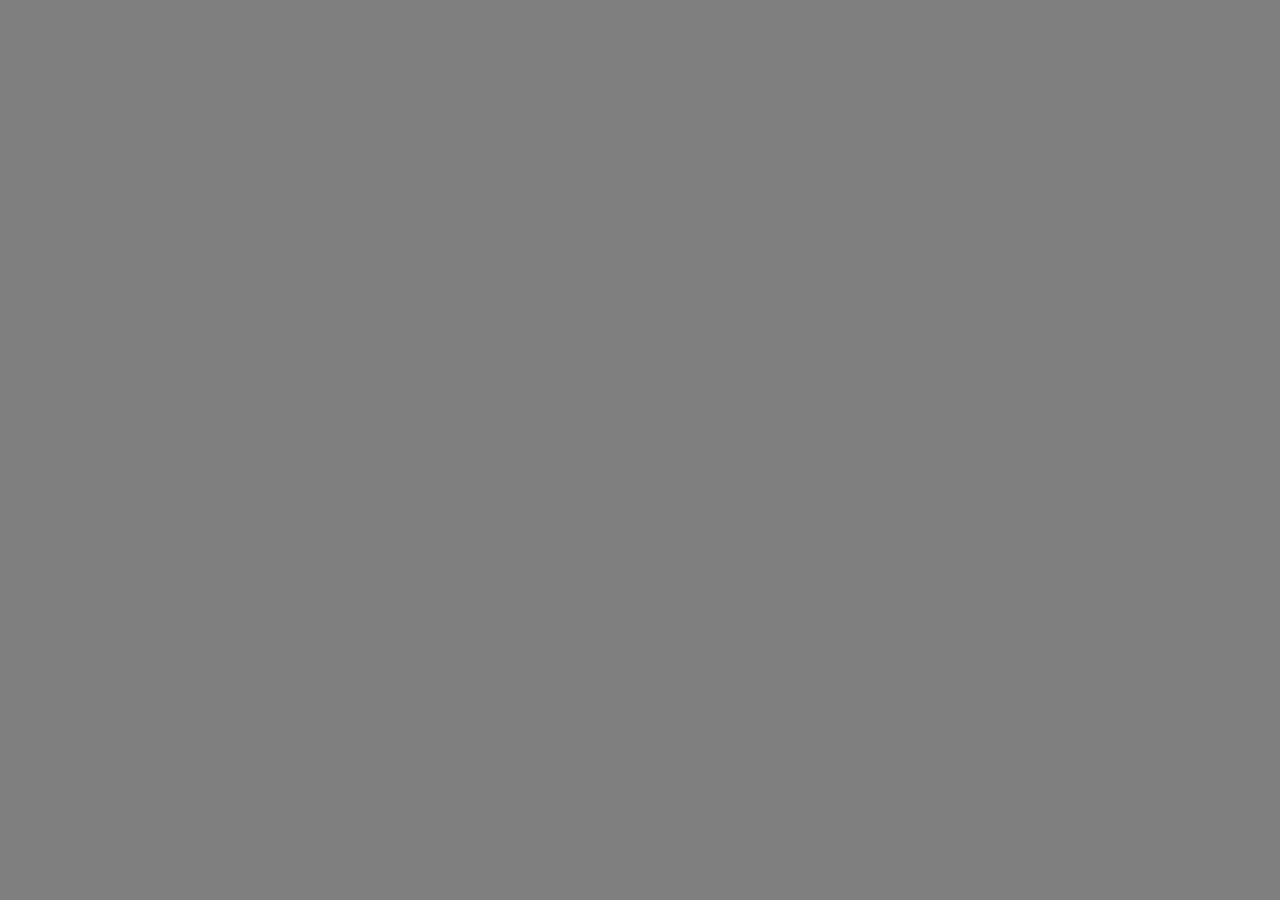
==== beforewestart.html @ 97218203 "init" ====
<html lang="en">

<head>
    <meta charset="UTF-8">
    <meta name="viewport" content="width=device-width, initial-scale=1.0">
    <meta name="description" content="">
    <meta name="keywords" content="">
    <meta name="author" content="Michele De Giorgi">

    <title>Before we start...</title>

    <link rel="stylesheet" type="text/css" href="css/style.css">
    <link rel="stylesheet" type="text/css" href="css/loader.css">
    <link rel="icon" type="image/png" href="">
    <script src="script/main.js"></script>
</head>

<body>
    <!--Loader-->
    <div class="loader">
        <div class="loader-container">
            <video src="https://i.imgur.com/tjEKTwE.mp4" autoplay muted loop></video>
        </div>
        <div class="container">
            <h1 id="pagetitle">The Digital Humanites Manifesto 2.0</h1>
        </div>
    </div>

    <div class="main">
        <section class="intro-showcase">
            <div class="video-container">
                <video src="https://i.imgur.com/MPFaMmq.mp4" autoplay muted loop></video>
            </div>
            <div class="container">
                <h1>Are you looking for linearity and logic, or for an academic treatise?</h1>
                <a href="searchelsewhere.html"><input type="button" class="btn" id="yes" value="Yes"></a>
                <a href="introduction.html"><input type="button" class="btn" id="no" value="No"></a>
            </div>
        </section>

    </div>

</body>

</html>
---- css/style.css ----
@import url('https://fonts.googleapis.com/css2?family=Open+Sans:ital,wght@0,300;0,400;0,600;0,700;0,800;1,300;1,400;1,600;1,700;1,800&display=swap');
@import url('https://fonts.googleapis.com/css2?family=Nunito:ital,wght@0,200;0,300;0,400;0,600;0,700;0,800;0,900;1,200;1,300;1,400;1,600;1,700;1,800;1,900&display=swap');

/* Reset for box-sizing */
*,
*::before,
*::after {
    box-sizing: border-box;
    margin: 0;
    padding: 0;
}

html {
    scroll-behavior: smooth;
}

body {
    font-family: 'Open Sans', sans-serif, 'Nunito', sans-serif;
    font-size: 1.25em;
    line-height: 1.5em;
    margin: 0;
    padding: 0;
}

.main {
    opacity: 0;
    display: none;
    transition: opacity 2s ease-in;
}

.container {
    width: 100%;
    margin: auto;
    text-align: center;
    overflow: hidden;
    padding: 0rem 1rem;
}

/* Typography */
h1,
h2,
h3,
h4 {
    font-family: 'Open Sans', sans-serif;
    font-weight: 800;
}

p {
    font-family: 'Nunito', sans-serif;
}

/* Buttons */
.btn {
    display: inline-block;
    padding: 20px 35px;
    background: rgba(1, 0, 0, 0);
    color: #fff;
    border-radius: 0px;
    border: 1px #fff solid;
    margin-top: 5px;
    font-size: 1em;
    cursor: pointer;
}

.btn:hover {
    background: #17bebbff;
    transform: scale(0.98);
}

/* Before we start page*/
.intro-showcase {
    position: relative;
    width: 100%;
    height: 100vh;
    display: flex;
    flex-direction: column;
    align-items: center;
    justify-content: center;
    text-align: center;
    padding: 0 20px;
    color: #FFF;
}

.intro-showcase .btn {
    margin: 10px 50px;
}

.intro-showcase #no:hover {
    background-color: #e4572eff;
}

.intro-showcase h1 {
    line-height: 1.1em;
    font-weight: 800;
    font-size: 1.777em;
    margin-bottom: 20px;
}

.video-container {
    position: absolute;
    top: 0;
    left: 0;
    width: 100%;
    height: 100%;
    overflow: hidden;
    background: url(mg/intro-cover.jpg) no-repeat center center center/cover;
}

.video-container video {
    min-width: 100%;
    min-height: 100%;
    object-fit: cover;
    position: absolute;
    top: 50%;
    left: 50%;
    transform: translate(-50%, -50%);
}

.video-container::after {
    content: "";
    position: absolute;
    top: 0;
    left: 0;
    height: 100%;
    width: 100%;
    background-color: rgba(1, 0, 0, 0.5)
}

.intro-showcase .container {
    z-index: 10;
}

/* Search elsewhere page */
.nopage {
    display: flex;
    justify-content: center;
    align-items: center;
    height: 100vh;
    background: #2e282aff;
}

.nopage img {
    width: 100%;
}

.nopage h1 {
    color: #fff;
    font-size: 1.777em;
    line-height: 1.2em;
    margin: 40px 0px 20px 0px;
}

.nopage .btn {
    padding: 10px 10px;
}

.nopage .btn:hover {
    background-color: #e4572eff;
}

/* Introduction page */
.intro-header {
    background-color: #ffc914ff;
    height: 100vh;
    display: flex;
    justify-content: center;
    align-items: center;
}

.intro-header .container p {
    font-size: 1.777em;
    font-weight: 500;
    line-height: 1em;
}

.slider-wrapper {
    font-size: 2.369em;
    font-weight: 800;
    font-family: 'Open Sans', sans-serif;
    text-transform: uppercase;
    display: flex;
    align-items: center;
    justify-content: center;
    margin-top: 20px;
}

.intro-header .slider {
    height: 70px;
    padding-top: 10px;
    padding-left: 15px;
    overflow: hidden;
}

.intro-header .slider div {
    height: 50px;
    margin-bottom: 50px;
    padding: 2px 15px;
    text-align: center;
    box-sizing: border-box;
}

.slider-text1 {
    animation: slide 2.5s linear infinite;
}

@keyframes slide {
    0% {
        margin-top: -400px;
    }

    11% {
        margin-top: -300px;
    }

    22% {
        margin-top: -300px;
    }

    33% {
        margin-top: -200px;
    }

    44% {
        margin-top: -200px;
    }

    55% {
        margin-top: -100px;
    }

    66% {
        margin-top: -100px;
    }

    77% {
        margin-top: 0px;
    }

    100% {
        margin-top: 0px;
    }
}

#intro-content {
    height: 100vh;
    width: 100%;
    display: flex;
    justify-content: center;
    align-items: center;
}

#intro-content .container {
    padding: 50px 15px;
}

#intro-content .container h2 {
    color: #2e282aff;
    font-size: 1.777em;
    line-height: 1.2em;
    margin-bottom: 30px;
}

#intro-content .container p {
    color: #2e282aff;
}

.intro-header .btn {
    margin-top: 30px;
    padding: 10px 10px;
}

#intro-content .btn {
    margin-top: 30px;
    padding: 10px 10px;
    border: 1px solid #2e282aff;
    color: #2e282aff;
}

.intro-header .btn:hover {
    background: #2e282aff;
}

#intro-content .btn:hover {
    background: #2e282aff;
    border: 1px solid #FFF;
    color: #fff;
}

/* Instruction manual page */
.wrapper {
    position: relative;
    margin: 0;
    padding: 0;
}

.slide-content {
    display: flex;
    justify-content: center;
    align-items: center;
    height: 100vh;
    color: #fff;
    cursor: pointer;
}

.slide-content span:first-child {
    color: #fff;
    font-size: 1.777em;
    margin-top: -3px;
}

.slide-content span {
    margin-left: 10px;
    font-size: 1.777em;
    font-weight: 800;
}


.slide1 {
    background: #2e282aff;
    -webkit-touch-callout: none;
    -webkit-user-select: none;
    -khtml-user-select: none;
    -moz-user-select: none;
    -ms-user-select: none;
    user-select: none;
}

.slide2 {
    background: #ffc914ff;
    -webkit-touch-callout: none;
    -webkit-user-select: none;
    -khtml-user-select: none;
    -moz-user-select: none;
    -ms-user-select: none;
    user-select: none;
}

.slide3 {
    background: #e4572eff;
    -webkit-touch-callout: none;
    -webkit-user-select: none;
    -khtml-user-select: none;
    -moz-user-select: none;
    -ms-user-select: none;
    user-select: none;
}

.slide4 {
    background: #76b041ff;
    -webkit-touch-callout: none;
    -webkit-user-select: none;
    -khtml-user-select: none;
    -moz-user-select: none;
    -ms-user-select: none;
    user-select: none;
}

.slide5 {
    background: #17bebbff;
    -webkit-touch-callout: none;
    -webkit-user-select: none;
    -khtml-user-select: none;
    -moz-user-select: none;
    -ms-user-select: none;
    user-select: none;
}

.slide-content #button5 span {
    font-family: 'Open Sans', sans-serif;
    color: #fff;
    font-size: 2.369em;
    margin-top: 0;
}

.slide5 #button5 {
    height: 20px;
    width: auto;
    background: rgba(0, 0, 0, 0);
    border: 0;
    animation: CreateButton 1s ease 1 normal forwards;
    cursor: pointer;
}

.slide5 #button5:hover {
    background: #e4572eff;
    transform: scale(0.98);
}

@keyframes CreateButton {
    from {
        border: 0 #fff solid;
        padding: 0;
        padding-top: 0;
        height: 0;
    }

    to {
        border: 1px #fff solid;
        padding: 10px 10px;
        height: 100px;

    }
}

#Ready {
    display: flex;
    flex-direction: column;
    align-items: center;
    justify-content: center;
    height: 100vh;
}

#Ready h2 {
    color: #2e282aff;
    font-size: 1.777em;

}

#Ready p {
    font-family: 'Nunito', sans-serif;
    color: #2e282aff;
    font-size: 1em;
    margin-top: 35px;
}

#Ready .btn {
    margin-top: 25px;
    padding: 10px 10px;
    border: 1px solid #2e282aff;
    color: #2e282aff;
    cursor: pointer;
}

/* Homepage */
.topic {
    display: flex;
    align-items: center;
    justify-content: center;
    height: 50vh;
    width: 100%;
    line-height: 1.6em;
    font-size: 1em;
}

.topic h2 {
    line-height: 1.1em;
    padding: 35px 0;
}

.topic .btn {
    padding: 5px 15px;
}

.topic1 {
    background: #2e282aff;
    color: #fff;
}

.topic2 {
    background: #17bebbff;
    
    color: #fff;
}

.topic3 {
    background: #ffc914ff;
    color: #fff;
}

.topic4 {
    background: #76b041ff;
    color: #fff;
}

.topic5 {
    background: #2e282aff;
    color: #fff;
}

.topic6 {
    background: #17bebbff;
    color: #fff;
}

.topic7 {
    background: #76b041ff;
    color: #fff;
}

.topic8 {
    background: #e4572eff;
    color: #fff;
}

.topic .btn:hover {
    background: #fff;
    color: #2e282aff;
}

#about {
    background: #2e282aff;
    height: auto;
    width: 100%;
    height: auto;
    padding: 50px 0;
}

#about .container {
    text-align: start;
}

#about .container h2 {
    text-align: center;
    color: #fff;
    font-size: 1.777em;
    line-height: 1.2em;
    margin: 0;
    padding: 15px;
}

#about .container blockquote {
    font-family: 'Nunito', sans-serif;
    font-size: 1em;
    color: #fff;
    margin: 0 0 20px 0;
}

#about .container blockquote > p {
    font-size: 0.75em;
    margin: 5px;
    padding: 0;
}

#about .container p {
    color: #fff;
    margin: 25px 0;
}

#about .container p a {
    color: #17bebbff;
    text-decoration: none;
}

#about .container p>a:hover {
    text-decoration: underline;
}

#about .credits {
    font-size: 0.75em;
}

/* Topic related code */
.topic-content {
    width: 100%;
    height: auto;
    display: flex;
    justify-content: center;
    font-family: 'Nunito', sans-serif;
    color: #2e282aff;
    padding: 0;
}

.topic-content h2,
.topic-content h3 {
    text-align: center;
    margin-top: 65px;
    line-height: 1.1em;
}

.topic-content h3 {
    margin-bottom: 20px;
}

.topic-content p {
    margin: 30px 0;
}

.topic-content p > img {
    padding: 30px 0;
}

.topic-content ul {

    margin: -20px 0px 30px 15px;
}

.topic-content ul li {
    padding-bottom: 10px;
}

.topic-content img {
   display: block;
   margin: auto;
   width: 100%;
}

.topic-content picture {
    display: block;
    margin: 30px auto;
    margin: 30px 0;
}

.topic-content picture > p{
    margin-top: 5px;
    margin-bottom: 50px;
}

.topic-content figcaption {
    text-align: center;
    font-size: 0.75em;
}

.topic-content figcaption a {
    color: #17bebbff;
    text-decoration: none;
}

.topic-content figcaption a:hover {
    text-decoration: underline;
}

.content-container {
    margin: 0;
    overflow: hidden;
    padding: 2.5rem 1rem;
    width: 30em;
}

.next-topic-showcase {
    position: relative;
    width: 100%;
    height: 100vh;
    display: flex;
    flex-direction: column;
    align-items: center;
    justify-content: center;
    text-align: center;
    padding: 0 20px;
    color: #FFF;
}

.next-topic-showcase .container {
    z-index: 10;
}

.next-topic-showcase .btn {
    padding: 10px
}

.next-topic-showcase .container .btn:hover {
    transform: scale(0.98);
    background: #fff;
    color: #000;
}

.next-topic-showcase h2 {
    font-size: 1.777em;
    line-height: 1.3em;
    margin: 15px 0;
}

.next-topic-showcase p {
    font-size: 1.333em;
    margin: 5px 0;
}

.next-topic-showcase .btn {
    margin: 20px 0;
}

/* What is(n't) Digital Humanities page */
.topic1 video {
    left: 90%;
}

/* Open source page */
.topic-slide-content {
    display: flex;
    justify-content: center;
    align-items: center;
    flex-direction: column;
    min-height: 85vh;
    color: #fff;
    cursor: pointer;
    padding: 20px;
    text-align: center;
}

.topicslider {
    display: flex;
    align-items: center;
    flex-direction: column;
}

.topicslider h2 {
    text-align: center;
    font-size: 1.777em;
    line-height: 1.2em;
    color: #2e282aff;
    margin: 30px 0;
}

.topicslider img {
    width: 100%;
}

.topicslider .slide1 {
    background: #76b041ff;
}

.topicslider .slide2 {
    background: #ffc914ff;
}

.topicslider .slide3 {
    background: #e4572eff;
}

.topic-slide-content span {
    font-size: 2.369em;
    font-weight: 800;
    margin: 40px 0;
}

/* Process is the new god page */
.topic-content .content-container span {
    text-decoration: line-through;
}

.topic-content .chad,
.topic-content .virgin {
    margin: 30px 0;
    display: flex;
    align-items: center;
    flex-direction: column;
}

.topic-content .chad img,
.topic-content .virgin img {
    width: 50%;
    margin: 15px 0 35px 0;
}

/* Making theory, making practice page */
.topic-content .logo {
    width: 200px;
}

/* Media queries */
@media screen and (min-width: 480px) {
    .container {
        width: 100%;
    }

    /* Topic related code */
    .intro-showcase h1 {
        font-size: 2.369em;
    }

    .intro-showcase h3 {
        font-size: 1.333em;
    }

    .topic-content h2 {
        font-size: 1.777em;
    }

    .topic-content h3 {
        font-size: 1em;
    }

    .topic-content img {
        width: 450px;
    }

    .next-topic-showcase h2 {
        font-size: 1.777em;
    }

    /* Search elsewhere page */
    .nopage img {
        width: 400px;
    }

    /* Introduction page*/
    .slider-wrapper {
        font-size: 3.157em;
    }

    #intro-content .container h2 {
        font-size: 2.369em;
    }

    #intro-content .container {
        width: 80%;
    }

    /* Instruction */
    .slide-content span:first-child {
        font-size: 2.369em;
    }

    .slide-content span {
        font-size: 2.369em;
        font-weight: 800;
    }

    #Ready h2 {
        font-size: 2.369em;
    }

    #Ready p {
        font-size: 1em;
    }

    /* Homepage */
    .topic .btn {
        font-size: 1em;
    }

    .topic {
        font-size: 1.333em;
    }

    #about .container h2 {
        font-size: 2.369em;
    }

    /* What isn't Digital Humanities page */
    .video-container video {
        left: 450px;
    }

    /* Open source page */
    .topicslider img {
        width: 450px;
        margin-bottom: 30px;
    }

    /* Process is the new god page */
    .topic-content .chad img,
    .topic-content .virgin img {
        width: 200px;
        height: auto;
    }
}

@media screen and (min-width: 768px) {
    .container {
        width: 80%;
    }

    .btn {
        font-size: 1.333em;
    }

    /* Before we start page*/
    .intro-showcase h1 {
        font-size: 2.369em;
    }

    .intro-showcase .container {
        width: 80%;
    }

    /* Search elsewhere page */
    .nopage h1 {
        font-size: 2.369em;
    }

    .nopage img {
        width: 400px;
    }

    /* Introduction page */
    .slider-wrapper {
        font-size: 3.157em;
    }

    #intro-content .container p {
        padding: 0 80px;
    }

    #intro-content .container h2 {
        font-size: 2.369em;
    }

    /* Instruction */
    .slide-content span {
        font-size: 3.157em;
    }

    .slide-content span:first-child {
        font-size: 4.209em;
        margin-top: -10px;
    }

    .slide-content #button5 span {
        font-size: 3.157em;
    }

    .slide-content #button5 span {
        font-size: 4.209em;
    }

    @keyframes CreateButton {
        from {
            border: 0 #fff solid;
            padding: 0;
            padding-top: 0;
            height: 0;
        }

        to {
            border: 1px #fff solid;
            padding: 10px 10px;
            height: 120px;

        }
    }

    #Ready h2 {
        font-size: 3.157em;
    }

    #Ready p {
        font-size: 1em;
        margin-top: 50px;
        margin-bottom: 10px;
    }

    /* Homepage */
    .pagetitle {
        font-size: 1.777em;
    }

    .topic .btn {
        font-size: 1em;
    }

    .topic {
        font-size: 1.333em;
    }

    #about .container h2 {
        font-size: 3.157em;
    }

    #about .container {
        text-align: center;
    }

    #about .container p,
    #about .container blockquote {
        padding: 0 80px;
    }
   
}

@media screen and (min-width: 992px) {
    .container {
        width: 80%;
    }

    /* Topic related code */
    .intro-showcase h1 {
        font-size: 3.157em;
    }

    .intro-showcase h3 {
        font-size: 1.777em;
    }

    .topic-content h2 {
        font-size: 1.777em;
    }

    .topic-content h3 {
        font-size: 1em;
    }

    .topic-content img {
        width: 450px;
    }

    .next-topic-showcase h2 {
        font-size: 2.369em;
    }

    .next-topic-showcase p {
        font-size: 1.777em;
    }


    /* Before we start page*/
    .intro-showcase .container {
        width: 80%;
    }

    /* Search elsewhere page */
    .nopage h1 {
        font-size: 2.369em;
    }

    .nopage .btn {
        padding: 20px 30px;
    }

    .nopage img {
        width: 400px;
    }

    /* Introduction page */
    .slider-wrapper {
        font-size: 3.157em;
    }

    #intro-content .container p {
        padding: 0 150px;
    }

    #intro-content .container h2 {
        font-size: 2.369em;
    }

    /* Homepage */
    #about .container p,
    #about .container blockquote {
        padding: 0 150px;
    }

    /* Instruction */
    .slide-content span {
        font-size: 3.157em;
    }

    .slide-content span:first-child {
        font-size: 4.209em;
        margin-top: -10px;
    }

    .slide-content #button5 span {
        font-size: 3.157em;
    }

    .slide-content #button5 span {
        font-size: 4.209em;
    }

    @keyframes CreateButton {
        from {
            border: 0 #fff solid;
            padding: 0;
            padding-top: 0;
            height: 0;
        }

        to {
            border: 1px #fff solid;
            padding: 10px 10px;
            height: 120px;

        }
    }

    #Ready h2 {
        font-size: 3.157em;
    }

    #Ready p {
        font-size: 1.333em;
        margin-top: 50px;
        margin-bottom: 20px;
    }

    /* Homepage */
    .topics {
        display: flex;
        flex-wrap: wrap;
    }

    .topic {
        width: 50%;
    }

    /* What isn't Digital Humanities page */
    .video-container video {
        left: 50%;
    }


    /* Open source page */
    .topic-slide-content {
        padding: 20px 220px;
    }

    .topic-slide-content span {
        font-size: 3.157em;
    }

    .topicslider img {
        width: 500px;
    }
}

@media screen and (min-width: 1200px) {
    .container {
        width: 80%;
    }

    /* Before we start page*/
    .intro-showcase .container {
        width: 80%;
    }

    /* Search elsewhere page */
    .nopage h1 {
        font-size: 3.157em;
    }

    .nopage img {
        width: 500px;
    }

    /* Introduction page */
    .slider-wrapper {
        font-size: 4.209em;
    }

    .intro-header .container p {
        font-size: 2.369em;
        font-weight: 500;
    }

    #intro-content .container p {
        padding: 0 220px;
    }

    #intro-content .container h2 {
        font-size: 2.369em;
    }

    /* Homepage */
    #about .container p,
    #about .container blockquote {
        padding: 0 200px;
    }

    /* Open source page */
    .topic-slide-content {
        padding: 20px 300px;
    }

    .topicslider img {
        width: 40%;
    }
}
---- css/loader.css ----
.loader {
    position: absolute;
    width: 100%;
    height: 100vh;
    display: flex;
    flex-direction: column;
    align-items: center;
    justify-content: center;
    text-align: center;
    padding: 0 20px;
    color: #FFF;
    opacity: 1;
}

.loader-container {
    position: absolute;
    top: 0;
    left: 0;
    width: 100%;
    height: 100%;
    overflow: hidden;
    background: #2e282aff url(img/intro-cover.jpg) no-repeat center center center/cover;
}

.loader-container video {
    min-width: 100%;
    min-height: 100%;
    object-fit: cover;
    position: absolute;
    top: 50%;
    left: 50%;
    transform: translate(-50%, -50%);
}

.loader-container::after {
    content: "";
    position: absolute;
    top: 0;
    left: 0;
    height: 100%;
    width: 100%;
    background-color: rgba(1, 0, 0, 0.5)
}
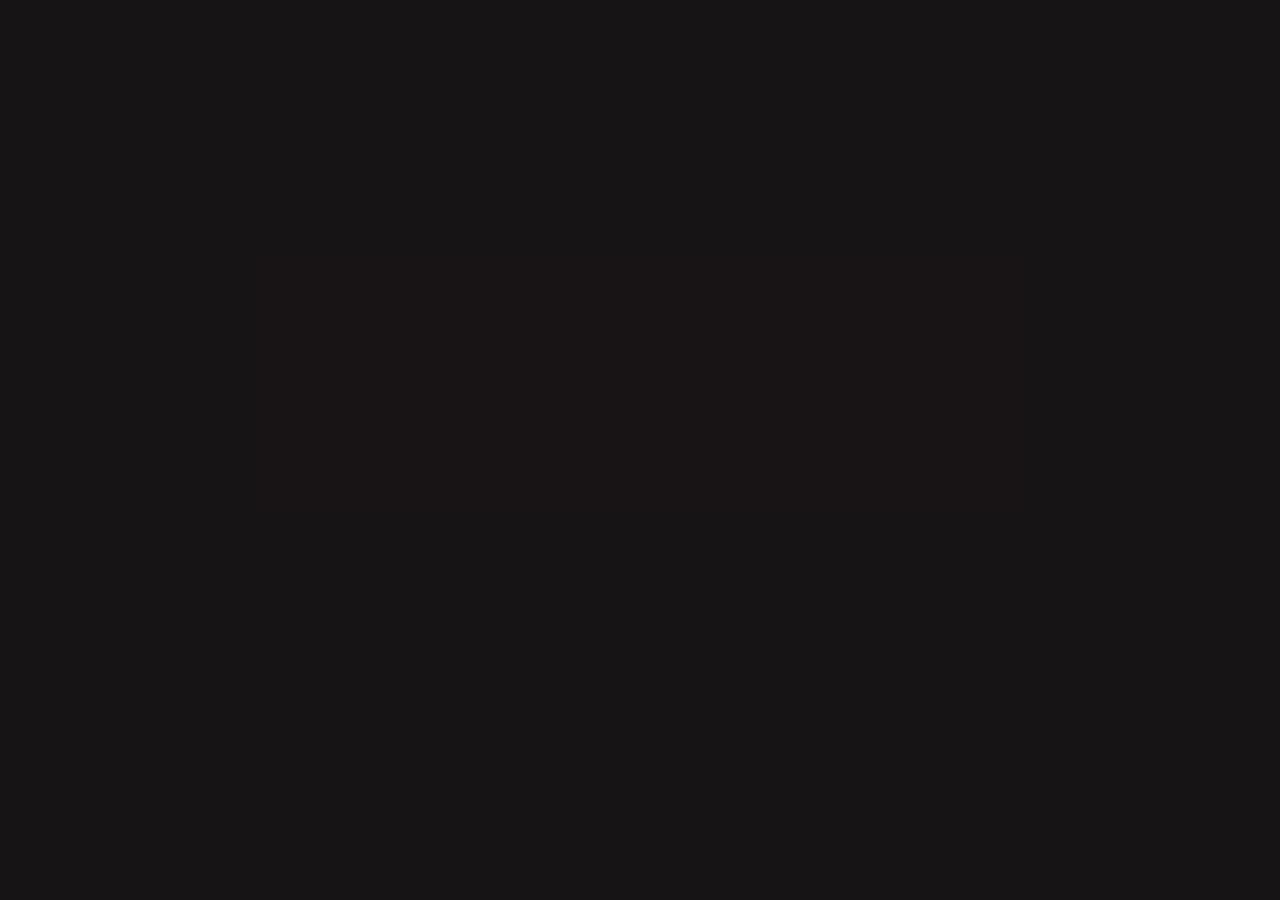
==== commit 7deb0837: "Fixed major path problem and button problems" ====
--- a/beforewestart.html
+++ b/beforewestart.html
@@ -1,3 +1,4 @@
+<!DOCTYPE html>
 <html lang="en">
 
 <head>
@@ -11,11 +12,11 @@
 
     <link rel="stylesheet" type="text/css" href="css/style.css">
     <link rel="stylesheet" type="text/css" href="css/loader.css">
-    <link rel="icon" type="image/png" href="">
+    <link rel="icon" type="image/png" href="img/favicon.gif">
     <script src="script/main.js"></script>
 </head>
 
-<body>
+<body class="beforewestart">
     <!--Loader-->
     <div class="loader">
         <div class="loader-container">
@@ -33,8 +34,8 @@
             </div>
             <div class="container">
                 <h1>Are you looking for linearity and logic, or for an academic treatise?</h1>
-                <a href="searchelsewhere.html"><input type="button" class="btn" id="yes" value="Yes"></a>
-                <a href="introduction.html"><input type="button" class="btn" id="no" value="No"></a>
+                <a href="searchelsewhere.html" class="btn">Yes</a>
+                <a href="introduction.html" class="btn" id="no">No</a>
             </div>
         </section>
 
--- a/css/style.css
+++ b/css/style.css
@@ -58,7 +58,8 @@
     border-radius: 0px;
     border: 1px #fff solid;
     margin-top: 5px;
-    font-size: 1em;
+    font-size: 0.75em;
+    text-decoration: none;
     cursor: pointer;
 }
 
@@ -103,7 +104,7 @@
     width: 100%;
     height: 100%;
     overflow: hidden;
-    background: url(mg/intro-cover.jpg) no-repeat center center center/cover;
+    background: center / cover no-repeat url(mg/intro-cover.jpg), #2e282aff;
 }
 
 .video-container video {
@@ -458,7 +459,7 @@
 
 .topic2 {
     background: #17bebbff;
-    
+
     color: #fff;
 }
 
@@ -525,7 +526,7 @@
     margin: 0 0 20px 0;
 }
 
-#about .container blockquote > p {
+#about .container blockquote>p {
     font-size: 0.75em;
     margin: 5px;
     padding: 0;
@@ -575,7 +576,7 @@
     margin: 30px 0;
 }
 
-.topic-content p > img {
+.topic-content p>img {
     padding: 30px 0;
 }
 
@@ -589,9 +590,9 @@
 }
 
 .topic-content img {
-   display: block;
-   margin: auto;
-   width: 100%;
+    display: block;
+    margin: auto;
+    width: 100%;
 }
 
 .topic-content picture {
@@ -600,7 +601,7 @@
     margin: 30px 0;
 }
 
-.topic-content picture > p{
+.topic-content picture>p {
     margin-top: 5px;
     margin-bottom: 50px;
 }
@@ -815,7 +816,7 @@
 
     /* Homepage */
     .topic .btn {
-        font-size: 1em;
+        font-size: 0.75em;
     }
 
     .topic {
@@ -851,7 +852,7 @@
     }
 
     .btn {
-        font-size: 1.333em;
+        font-size: 1em;
     }
 
     /* Before we start page*/
@@ -935,7 +936,7 @@
     }
 
     .topic .btn {
-        font-size: 1em;
+        font-size: 0.75em;
     }
 
     .topic {
@@ -954,7 +955,7 @@
     #about .container blockquote {
         padding: 0 80px;
     }
-   
+
 }
 
 @media screen and (min-width: 992px) {
--- a/css/loader.css
+++ b/css/loader.css
@@ -19,7 +19,7 @@
     width: 100%;
     height: 100%;
     overflow: hidden;
-    background: #2e282aff url(img/intro-cover.jpg) no-repeat center center center/cover;
+    background: center / cover no-repeat url(mg/intro-cover.jpg), #2e282aff;
 }
 
 .loader-container video {
